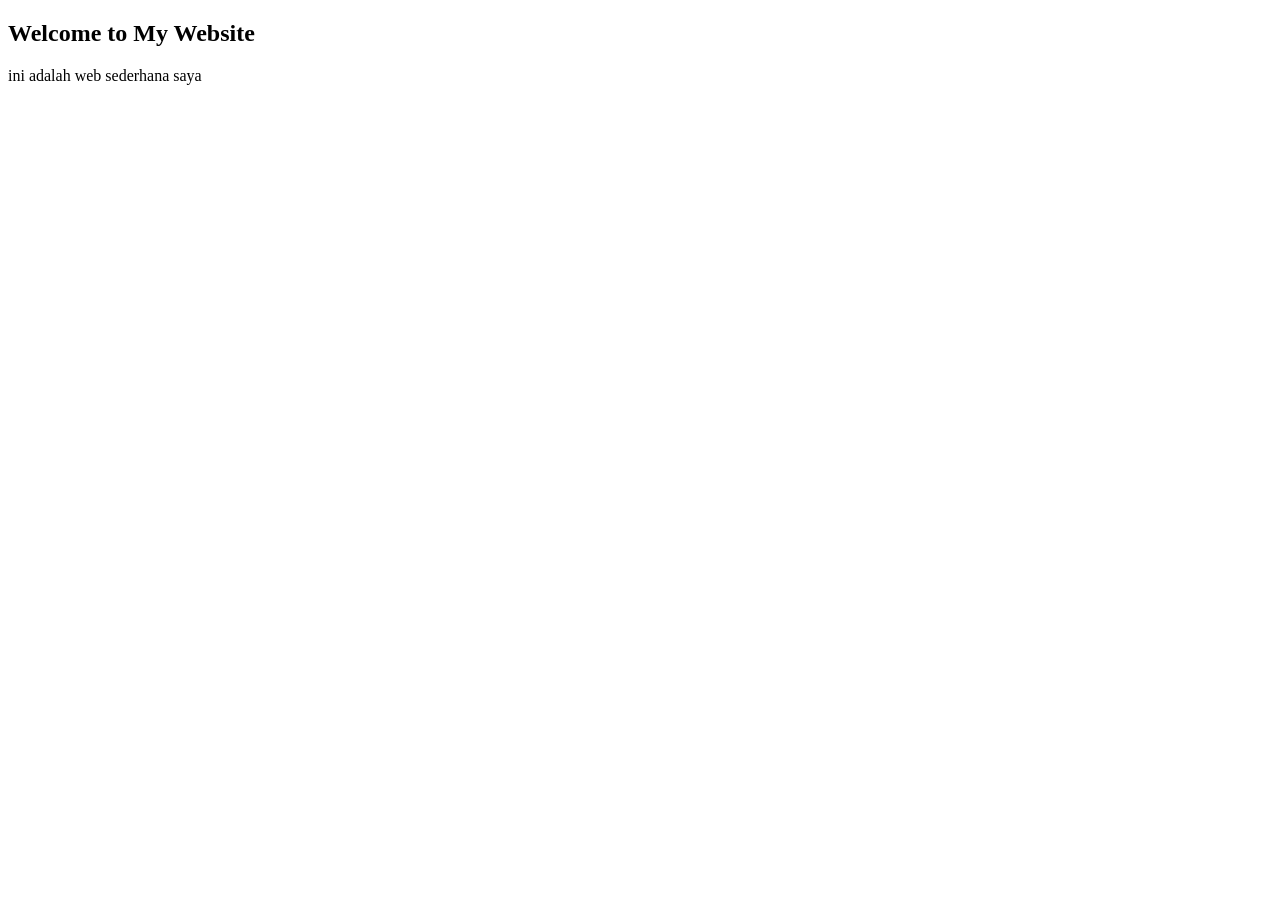
==== index.html @ a61d0780 "belajar git" ====
<!DOCTYPE html>
<html lang="en">
<head>
    <meta charset="UTF-8">
    <meta name="viewport" content="width=device-width, initial-scale=1.0">
    <title>Document</title>
</head>
<body>
    <h2>Welcome to My Website</h2>
    <p>ini adalah web sederhana saya</p>
</body>
</html>
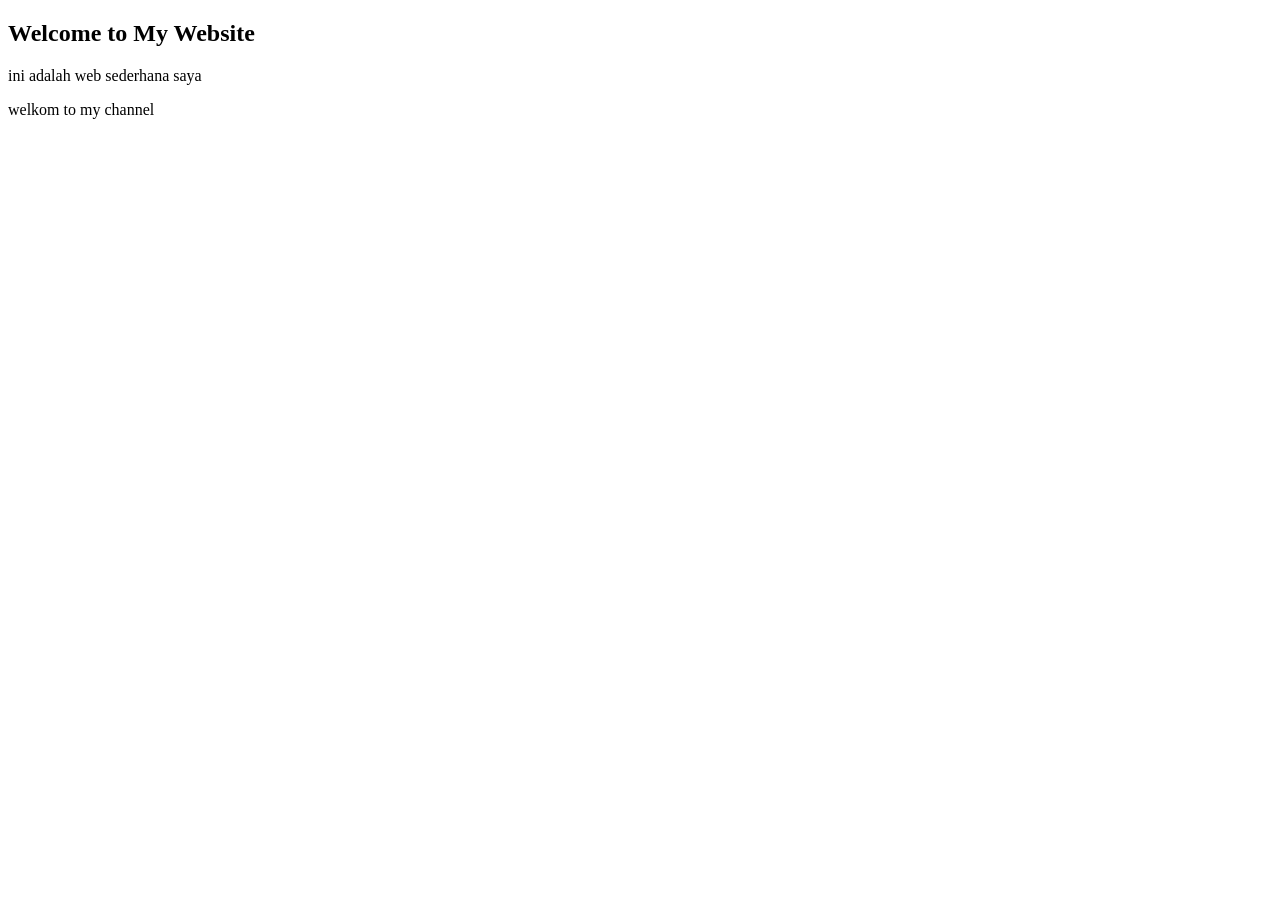
==== commit 7b8da8db: "menambahkan halaman paragraf" ====
--- a/index.html
+++ b/index.html
@@ -8,5 +8,6 @@
 <body>
     <h2>Welcome to My Website</h2>
     <p>ini adalah web sederhana saya</p>
+    <p>welkom to my channel</p>
 </body>
 </html>
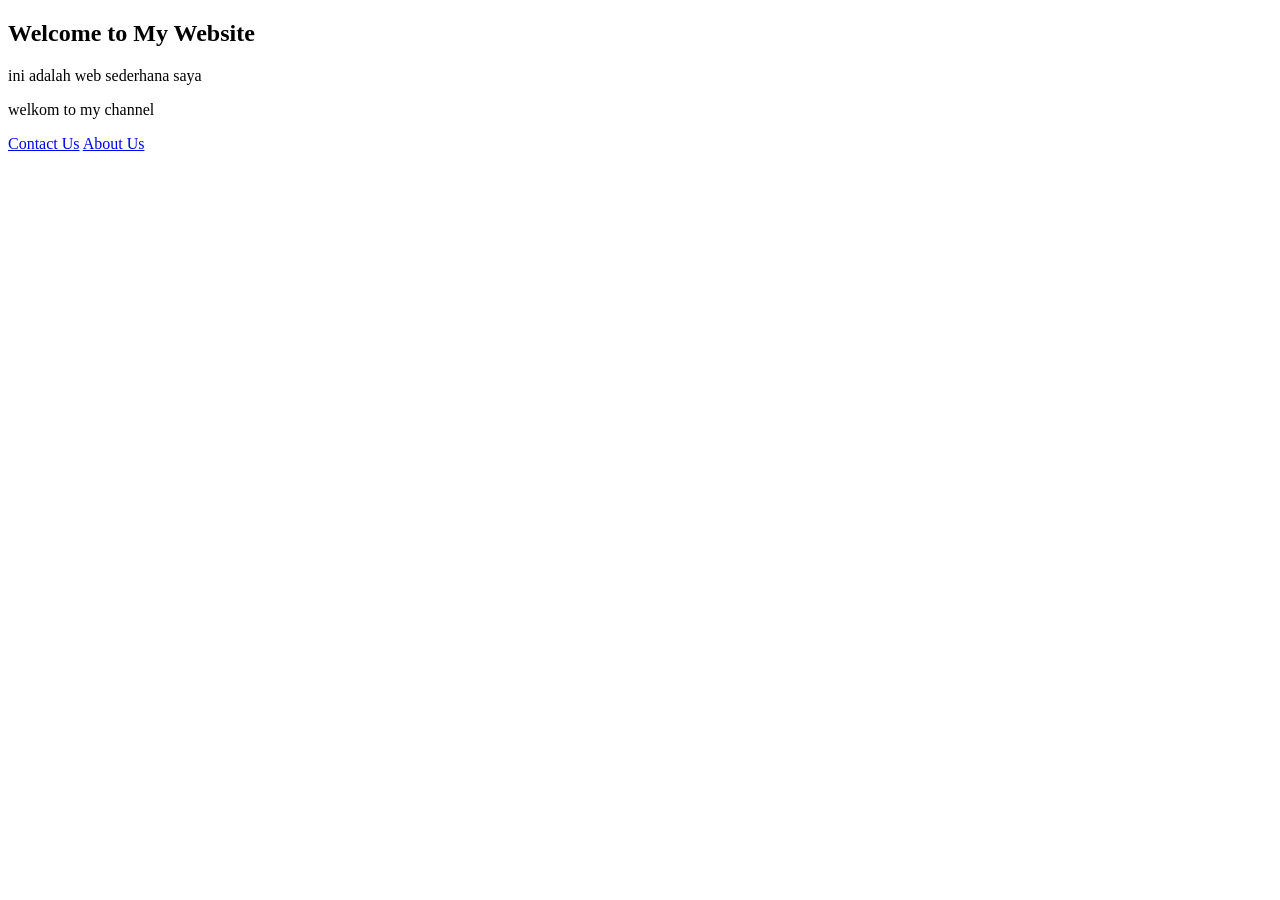
==== commit f7c806c4: "menambhkan link contact da aboutd" ====
--- a/index.html
+++ b/index.html
@@ -9,5 +9,7 @@
     <h2>Welcome to My Website</h2>
     <p>ini adalah web sederhana saya</p>
     <p>welkom to my channel</p>
+    <a href="contact.html">Contact Us</a>
+    <a href="about.html">About Us</a>
 </body>
 </html>
